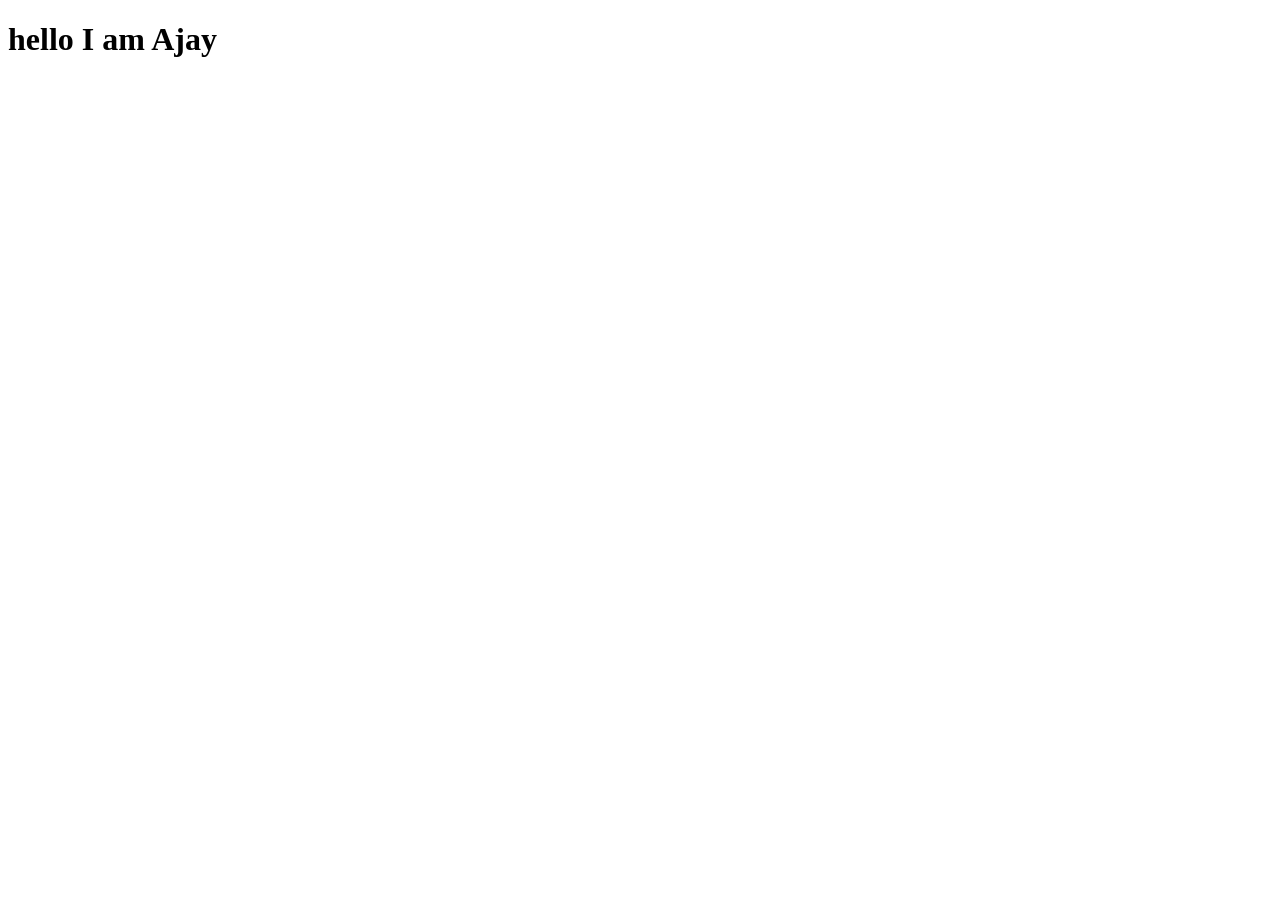
==== name.html @ ade116d2 "feat : Created an html file" ====
<!DOCTYPE html>
<html lang="en">
<head>
    <meta charset="UTF-8">
    <meta name="viewport" content="width=device-width, initial-scale=1.0">
    <title>Name Page</title>
    <link rel="stylesheet" href="styles.css">
    <script src="script.js" defer></script>
</head>
<body>
    <h1>hello I am Ajay</h1>
</html>
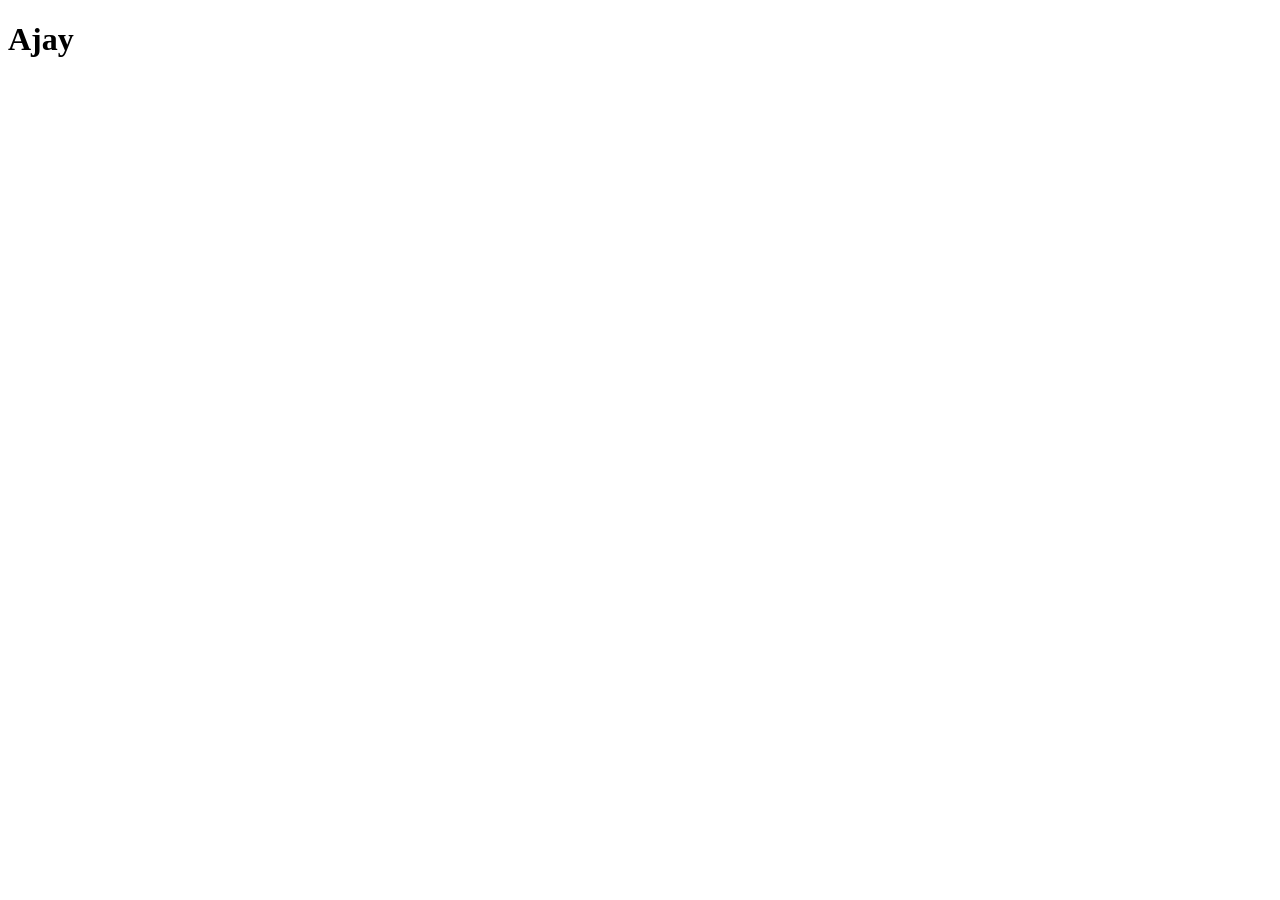
==== commit 837d6e19: "fix : change my name" ====
--- a/name.html
+++ b/name.html
@@ -8,5 +8,5 @@
     <script src="script.js" defer></script>
 </head>
 <body>
-    <h1>hello I am Ajay</h1>
+    <h1>Ajay</h1>
 </html>
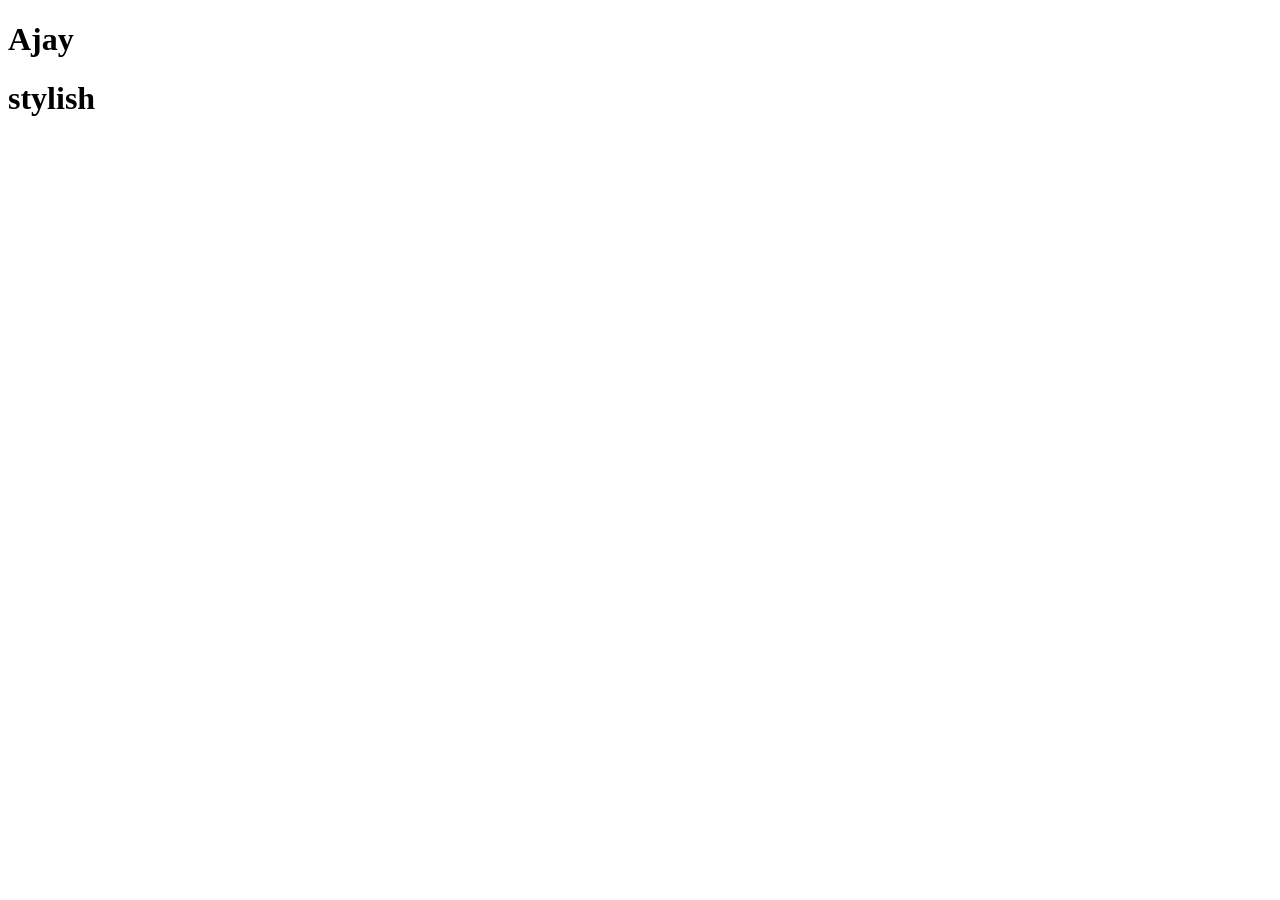
==== commit 4e5ccfb4: "feat : changes made" ====
--- a/name.html
+++ b/name.html
@@ -9,4 +9,5 @@
 </head>
 <body>
     <h1>Ajay</h1>
+    <h1>stylish</h1>
 </html>
